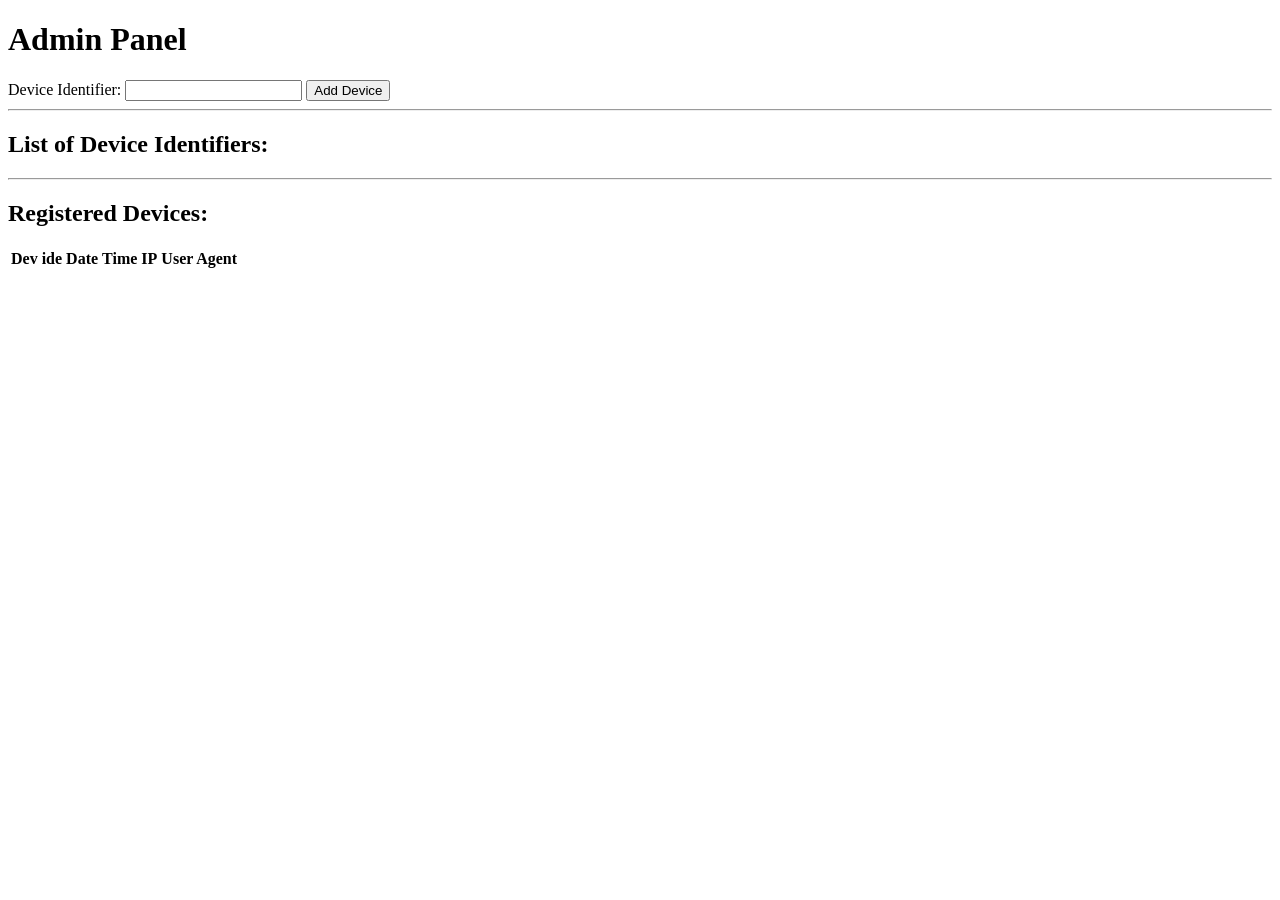
==== admin_ftyfghghvgfdshfgdsugudsfgyudsfguydsfguydfsgudsfuydsfguydsgusdfgufdsgu.html @ 8e711fe1 "Create admin_ftyfghghvgfdshfgdsugudsfgyudsfguydsfguydfsgudsfuydsfguydsgusdfgufdsgu.html" ====
<!DOCTYPE html>
<html lang="en">
<head>
    <meta charset="UTF-8">
    <meta name="viewport" content="width=device-width, initial-scale=1.0">
    <title>Admin Panel</title>
</head>
<body>

    <h1>Admin Panel</h1>

    <!-- Add Device Identifier Form -->
    <form id="addDeviceForm">
        <label for="deviceIdentifier">Device Identifier:</label>
        <input type="text" id="deviceIdentifier" required>
        <button type="button" onclick="addDevice()">Add Device</button>
    </form>

    <hr>

    <!-- List Device Identifiers -->
    <h2>List of Device Identifiers:</h2>
    <ul id="deviceList"></ul>

    <hr>

    <!-- Registered Devices Table -->
    <h2>Registered Devices:</h2>
    <table id="registeredDevices">
        <thead>
            <tr>
                <th>Dev ide</th>
                <th>Date</th>
                <th>Time</th>
                <th>IP</th>
                <th>User Agent</th>
            </tr>
        </thead>
        <tbody></tbody>
    </table>

    <script>
        // API URLs (replace with actual URLs)
        const addDeviceUrl = 'https://dummytummy123.zapto.org/api/addDevice';
        const listDeviceIdentifiersUrl = 'https://dummytummy123.zapto.org/api/listDeviceIdentifiers';
        const getRegisteredDevicesUrl = 'https://dummytummy123.zapto.org/api/getRegisteredDevices';

        // Simulated API functions (replace with actual API calls)
        function addDevice() {
            var deviceIdentifier = document.getElementById('deviceIdentifier').value;

            // Make API call to add device identifier
            fetch(addDeviceUrl, {
                method: 'POST',
                headers: {
                    'Content-Type': 'application/json',
                },
                body: JSON.stringify({ deviceIdentifier: deviceIdentifier }),
            })
            .then(response => response.json())
            .then(data => {
                console.log('Device added successfully:', data);
                // Refresh the list of device identifiers
                listDeviceIdentifiers();
            })
            .catch(error => console.error('Error adding device:', error));
        }

        function listDeviceIdentifiers() {
            // Simulated API call to get list of device identifiers
            fetch(listDeviceIdentifiersUrl)
            .then(response => response.json())
            .then(data => {
                var deviceList = document.getElementById('deviceList');
                deviceList.innerHTML = ''; // Clear previous list
                data.forEach(function (device) {
                    var listItem = document.createElement('li');
                    listItem.textContent = device;
                    deviceList.appendChild(listItem);
                });
            })
            .catch(error => console.error('Error fetching device identifiers:', error));
        }

        function getRegisteredDevices() {
            // Simulated API call to get registered devices data
            fetch(getRegisteredDevicesUrl)
            .then(response => response.json())
            .then(data => {
                var tbody = document.querySelector('#registeredDevices tbody');
                tbody.innerHTML = ''; // Clear previous data

                data.forEach(function (device) {
                    var row = document.createElement('tr');
                    for (var key in device) {
                        var cell = document.createElement('td');
                        cell.textContent = device[key];
                        row.appendChild(cell);
                    }
                    tbody.appendChild(row);
                });
            })
            .catch(error => console.error('Error fetching registered devices:', error));
        }

        // Initial data load
        listDeviceIdentifiers();
        getRegisteredDevices();
    </script>

</body>
</html>
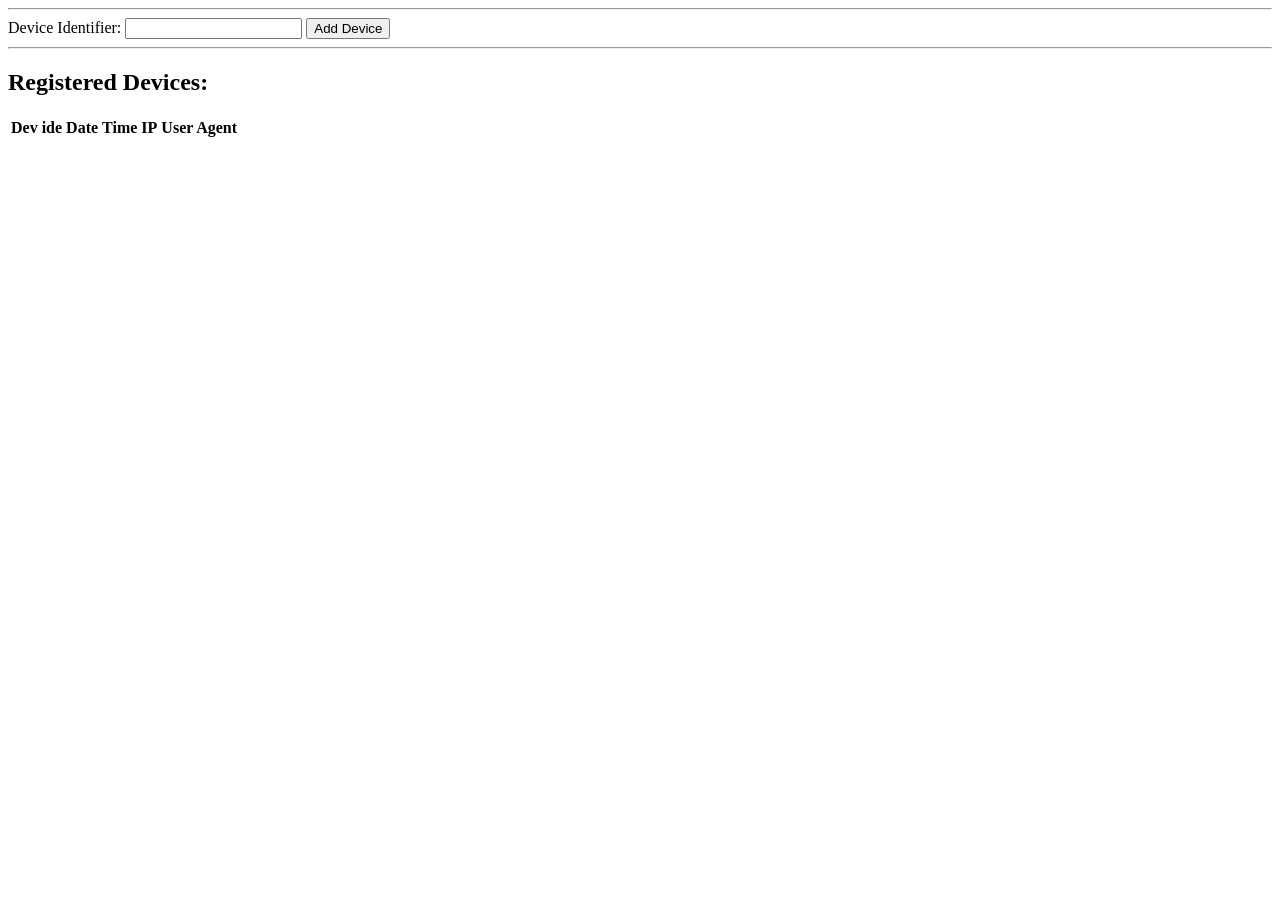
==== commit a5227478: "Update admin_ftyfghghvgfdshfgdsugudsfgyudsfguydsfguydfsgudsfuydsfguydsgusdfgufdsgu.html" ====
--- a/admin_ftyfghghvgfdshfgdsugudsfgyudsfguydsfguydfsgudsfuydsfguydsgusdfgufdsgu.html
+++ b/admin_ftyfghghvgfdshfgdsugudsfgyudsfguydsfguydfsgudsfuydsfguydsgusdfgufdsgu.html
@@ -6,25 +6,14 @@
     <title>Admin Panel</title>
 </head>
 <body>
-
-    <h1>Admin Panel</h1>
-
-    <!-- Add Device Identifier Form -->
+    <div id="deviceList"></div>
+    <hr>
     <form id="addDeviceForm">
         <label for="deviceIdentifier">Device Identifier:</label>
         <input type="text" id="deviceIdentifier" required>
         <button type="button" onclick="addDevice()">Add Device</button>
     </form>
-
     <hr>
-
-    <!-- List Device Identifiers -->
-    <h2>List of Device Identifiers:</h2>
-    <ul id="deviceList"></ul>
-
-    <hr>
-
-    <!-- Registered Devices Table -->
     <h2>Registered Devices:</h2>
     <table id="registeredDevices">
         <thead>
@@ -74,9 +63,7 @@
                 var deviceList = document.getElementById('deviceList');
                 deviceList.innerHTML = ''; // Clear previous list
                 data.forEach(function (device) {
-                    var listItem = document.createElement('li');
-                    listItem.textContent = device;
-                    deviceList.appendChild(listItem);
+                    deviceList.innerHTML += device+' | ';
                 });
             })
             .catch(error => console.error('Error fetching device identifiers:', error));
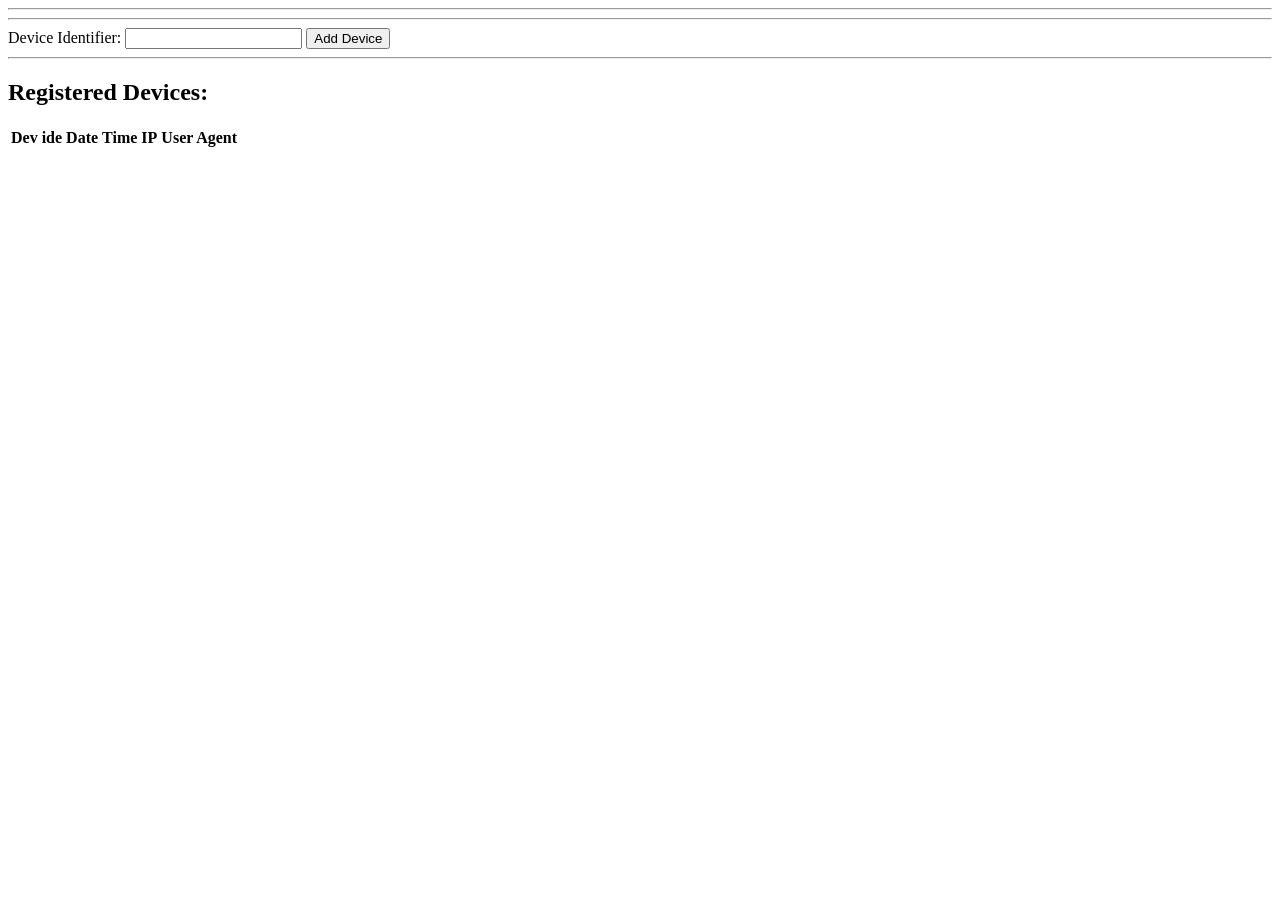
==== commit bae05a86: "Update admin_ftyfghghvgfdshfgdsugudsfgyudsfguydsfguydfsgudsfuydsfguydsgusdfgufdsgu.html" ====
--- a/admin_ftyfghghvgfdshfgdsugudsfgyudsfguydsfguydfsgudsfuydsfguydsgusdfgufdsgu.html
+++ b/admin_ftyfghghvgfdshfgdsugudsfgyudsfguydsfguydfsgudsfuydsfguydsgusdfgufdsgu.html
@@ -7,6 +7,8 @@
 </head>
 <body>
     <div id="deviceList"></div>
+    <hr>
+    <div id="codelist"></div>
     <hr>
     <form id="addDeviceForm">
         <label for="deviceIdentifier">Device Identifier:</label>
@@ -32,6 +34,7 @@
         // API URLs (replace with actual URLs)
         const addDeviceUrl = 'https://dummytummy123.zapto.org/api/addDevice';
         const listDeviceIdentifiersUrl = 'https://dummytummy123.zapto.org/api/listDeviceIdentifiers';
+        const listScratchCodesUrl = 'https://dummytummy123.zapto.org/api/listScratchCodes';
         const getRegisteredDevicesUrl = 'https://dummytummy123.zapto.org/api/getRegisteredDevices';
 
         // Simulated API functions (replace with actual API calls)
@@ -69,6 +72,19 @@
             .catch(error => console.error('Error fetching device identifiers:', error));
         }
 
+        function listScratchCodes() {
+            fetch(listScratchCodesUrl)
+            .then(response => response.json())
+            .then(data => {
+                var deviceList = document.getElementById('codelist');
+                deviceList.innerHTML = '';
+                for (const [key, value] of Object.entries(data)) {
+                    deviceList.innerHTML += `${key}: \t\t\t${value}<br>`;
+                }
+            })
+            .catch(error => console.error('Error fetching Scratch Codes:', error));
+        }
+
         function getRegisteredDevices() {
             // Simulated API call to get registered devices data
             fetch(getRegisteredDevicesUrl)
@@ -92,6 +108,7 @@
 
         // Initial data load
         listDeviceIdentifiers();
+        listScratchCodes();
         getRegisteredDevices();
     </script>
 
